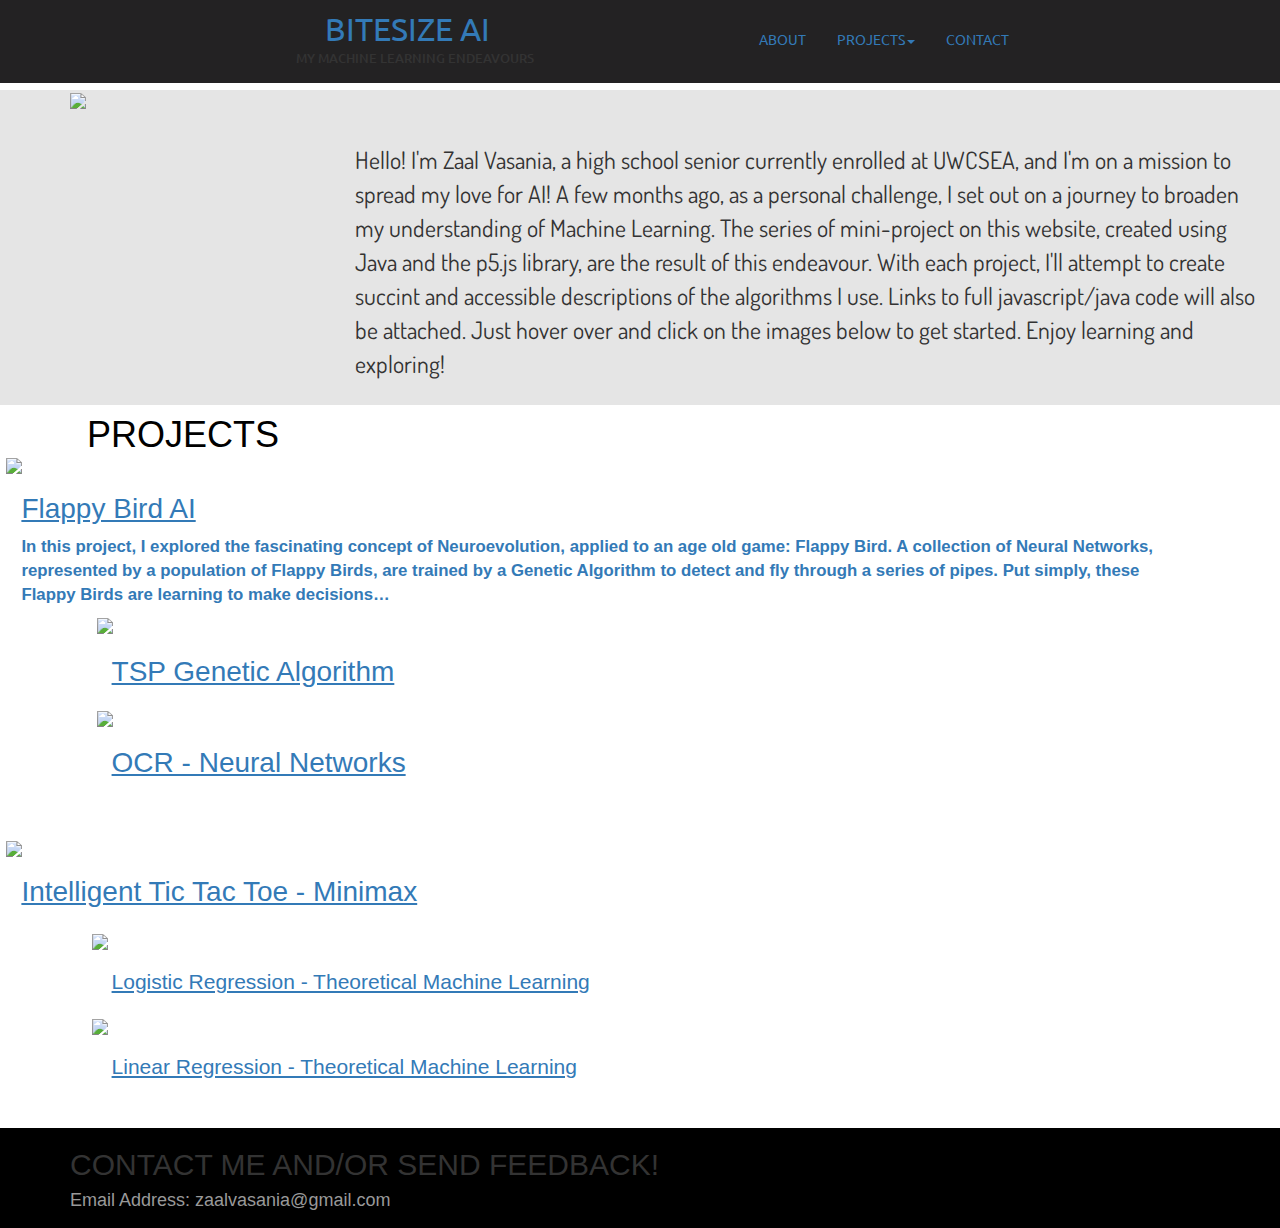
==== WebsiteDat/index.html @ 11089062 "Edited font" ====
<!DOCTYPE html>
<html>
	<head>
		<title>BITESIZE AI</title>
		<link rel="shortcut icon" href="headIcon.ico"/>
		<link rel="stylesheet" href="main.css">
		<link rel="stylesheet" href="https://maxcdn.bootstrapcdn.com/bootstrap/3.3.7/css/bootstrap.min.css" integrity="sha384-BVYiiSIFeK1dGmJRAkycuHAHRg32OmUcww7on3RYdg4Va+PmSTsz/K68vbdEjh4u" crossorigin="anonymous">
		<link rel="stylesheet" href="https://maxcdn.bootstrapcdn.com/bootstrap/3.3.7/css/bootstrap-theme.min.css" integrity="sha384-rHyoN1iRsVXV4nD0JutlnGaslCJuC7uwjduW9SVrLvRYooPp2bWYgmgJQIXwl/Sp" crossorigin="anonymous">
		<link rel="stylesheet" href="https://fonts.googleapis.com/css?family=Ubuntu|Dosis">
	</head>
	<body style="background: white;">
		<header>
			<div style="padding: .5% 20% .5% 20%; background:#232223; position:fixed; width:100%; top:0px; z-index: 100">
				<div style="display: inline-block;">
					<ul style="list-style-type:none">
						<li><a class="navigationA" style = "font-size: 230%; font-family:Ubuntu; margin-left: 12%;" href="index.html">BITESIZE AI</a></li>
						<li><h3 class="navigationA" style="font-size: 90%; font-family:Ubuntu; margin:0;">MY MACHINE LEARNING ENDEAVOURS</h3></li>
					</ul>
				</div>
				<div style="font-size: 100%; font-family:Ubuntu; display: inline-block; float:right; margin:3% 2% 3% 2%;"><a class="navigationA" href="#Con">CONTACT</a></div>
				<div class="dropdown" class="nav navbar-nav" style="display: inline-block; float:right; margin:3% 2% 3% 2%;">
				          <a href="#" class="dropdown-toggle navigationA" data-toggle="dropdown" role="button" aria-haspopup="true" aria-expanded="false" style="font-size: 100%; font-family: Ubuntu;">PROJECTS<span class="caret"></span></a>
				          <ul class="dropdown-menu">
				            <li><a href="FlappyBird/index.html">Flappy Bird - Basic Neuroevolution</a></li>
				            <li><a href="TSP/index.html">Travelling Salesman Problem - Genetic Algorithm</a></li>
				            <li><a href="OCR/index.html">OCR - Neural Networks</a></li>
				            <li><a href="Minimax/index.html">Tic Tac Toe - Minimax Algorithm</a></li>
				            <li><a href="LogRegr/index.html">Logistic Regression - Octave</a></li>
				            <li><a href="LinRegr/index.html">Linear Regression - Octave</a></li>
				            <li role="separator" class="divider"></li>
				            <li><a href="#">Future Projects</a></li>
				          </ul>
				</div>
				<div style="font-size: 100%; font-family:Ubuntu; display: inline-block; float:right; margin:3% 2% 3% 2%;"><a class="navigationA" href="#Bot">ABOUT</a></div>
			</div>
		</header>

		<a name="Bot">p</a>
		<div style="margin-top:70px; background: #e5e5e5;">
			<div class="container">
				<div class="box fill">
					<img style="margin-top:0;" src="images/photo.jpg"/>
				</div>
				<p style="font-size: 170%; width:80%; margin: 3% 20% 2% 25%; font-family:Dosis;"> Hello! I'm Zaal Vasania, a high school senior currently enrolled at UWCSEA, and I'm on a mission to spread my love for AI! A few months ago, as a personal challenge, I set out on a journey to broaden my understanding of Machine Learning. The series of mini-project on this website, created using Java and the p5.js library, are the result of this endeavour. With each project, I'll attempt to create succint and accessible descriptions of the algorithms I use. Links to full javascript/java code will also be attached. Just hover over and click on the images below to get started. Enjoy learning and exploring!</p>
			</div>
		</div>

		<div>
			<div class="container"><h1 style="margin-top: 10px; margin-left:1.5%; margin-bottom: 0; color:black;">PROJECTS</h1></div>
			
			<div class="row" style="margin-left: .5%;">
				<div class="projectContainer" style="display: inline-block;">
			  		<div class="projectBox fill">
			   			<a href="FlappyBird/index.html">
				   			<img class="backgroundImg" style="margin-top:0; max-width: 300px; max-height: 300px;" src="images/flappy.png"/>
				   			<div class="container img__description">
				   				<h2 class="textFont" style="font-size: 200%; text-decoration:underline; ">Flappy Bird AI</h2>
				   				<p class="textFont" style="font-size: 120%; font-weight: bold;">In this project, I explored the fascinating concept of Neuroevolution, applied to an age old game: Flappy Bird. A collection of Neural Networks, represented by a population of Flappy Birds, are trained by a Genetic Algorithm to detect and fly through a series of pipes. Put simply, these Flappy Birds are learning to make decisions…</p>
				   			</div>
			   			</a>
		       		</div>
				</div>
				
				<div class="projectContainer" style="display: inline-block; margin-left: 7%;">
			   		<div class="projectBox fill">
			   			<a href="TSP/index.html">
			   				<img class="backgroundImg" style="margin-top:-5px; max-width: 300px; max-height: 300px;" src="images/TSP.png"/>
			   				<div class="container img__description">
			   					<h2 class="textFont" style="font-size: 200%; text-decoration:underline;">TSP Genetic Algorithm</h2>
			   					<h3 class="textFont" style="font-size: 150%;"></h3>
			   				</div>
			   			</a>
		       		</div>
				</div>
								
				<div class="projectContainer" style="display: inline-block; margin-left: 7%;">
				   	<div class="projectBox fill">
				   		<a href="OCR/index.html">
				   			<img class="backgroundImg" style="margin-top:0px; max-width: 290px; max-height: 290px;" src="images/OCR.png"/>
			   				<div class="container img__description">
			   					<h2 class="textFont" style="font-size: 200%; text-decoration:underline;">OCR - Neural Networks</h2>
			   					<h3 class="textFont" style="font-size: 150%;"></h3>
			   				</div>
				   		</a>
			      	</div>
				</div>
			</div>

			<div class="row" style="margin-left: .5%; margin-top: 3%">
				<div class="projectContainer" style="display: inline-block;">
			  		<div class="projectBox fill">
			   			<a href="Minimax/index.html">
			   				<img class="backgroundImg" style="margin-top:0px; max-width: 290px; max-height: 290px;" src="images/Minimax.png"/>
			   				<div class="container img__description">
			   					<h2 class="textFont" style="font-size: 200%; text-decoration:underline;">Intelligent Tic Tac Toe - Minimax</h2>
			   					<h3 class="textFont" style="font-size: 150%;"></h3>
			   				</div>
			   			</a>
		       		</div>
				</div>

				<div class="projectContainer" style="display: inline-block; margin-left: 7%;">
			  		<div class="projectBox fill">
			   			<a href="LogRegr/index.html">
			   				<img class="backgroundImg" style="margin:5px 0 0 -5px; max-width: 360px; max-height: 360px;" src="images/LogReg.png"/>
			   				<div class="container img__description">
			   					<h2 class="textFont" style="font-size: 150%; text-decoration:underline;">Logistic Regression - Theoretical Machine Learning</h2>
			   					<h3 class="textFont" style="font-size: 150%;"></h3>
			   				</div>
			   			</a>
		       		</div>
				</div>

				<div class="projectContainer" style="display: inline-block; margin-left: 7%;">
			   		<div class="projectBox fill">
			   			<a href="LinRegr/index.html">
			   				<img class="backgroundImg" style="margin:5px 0 0 -5px; max-width: 360px; max-height: 360px;" src="images/LinReg.png"/>
			   				<div class="container img__description">
			   					<h2 class="textFont" style="font-size: 150%; text-decoration:underline;">Linear Regression - Theoretical Machine Learning</h2>
			   					<h3 class="textFont" style="font-size: 150%;"></h3>
			   				</div>
			   			</a>
		       		</div>
				</div>
			</div>
		</div>
		<a name="Con"></a>
		<div style="height:100px; background: black; margin-top:30px;">
			<div class="container">
				<h2>CONTACT ME AND/OR SEND FEEDBACK!</h2>
				<h4 style="color:#999;"">Email Address: zaalvasania@gmail.com</h4>
			</div>
		</div>
	</body>
	<!--<iframe class="iframe" src="project/index2.html" height = "504" width = "500"></iframe>-->
	<script src="https://ajax.googleapis.com/ajax/libs/jquery/1.12.4/jquery.min.js"></script>
	<script src="https://maxcdn.bootstrapcdn.com/bootstrap/3.3.7/js/bootstrap.min.js" integrity="sha384-Tc5IQib027qvyjSMfHjOMaLkfuWVxZxUPnCJA7l2mCWNIpG9mGCD8wGNIcPD7Txa" crossorigin="anonymous"></script>
</html>
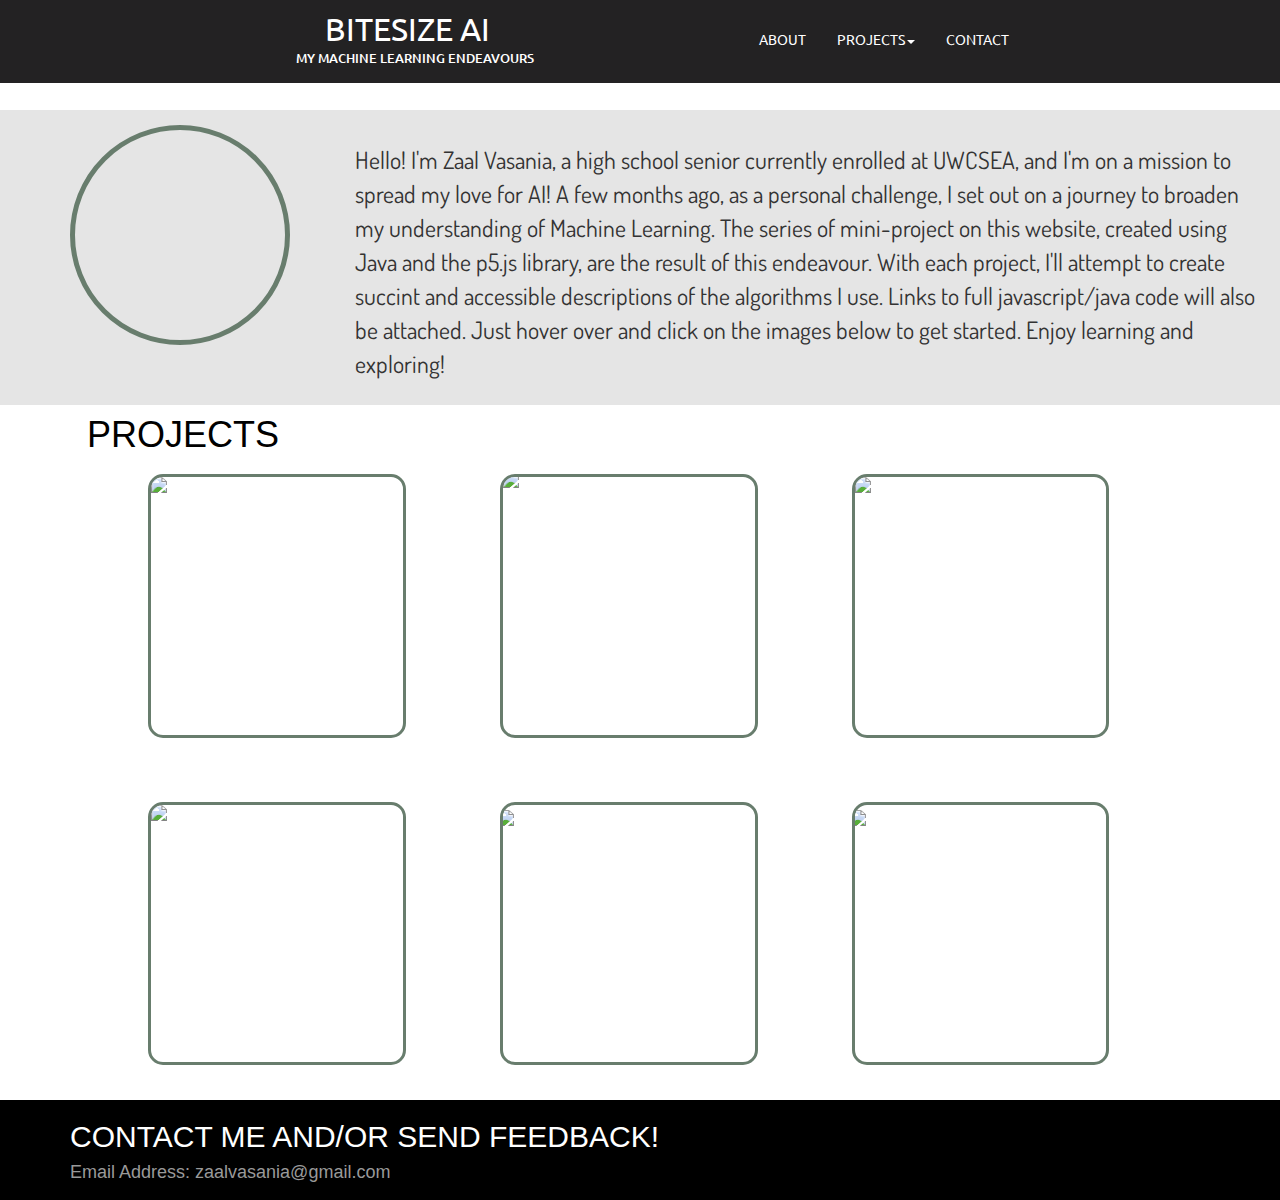
==== commit 602984a4: "linreg" ====
--- a/WebsiteDat/index.html
+++ b/WebsiteDat/index.html
@@ -1,4 +1,4 @@
-<!DOCTYPE html>
+s <!DOCTYPE html>
 <html>
 	<head>
 		<title>BITESIZE AI</title>
@@ -27,8 +27,6 @@
 				            <li><a href="Minimax/index.html">Tic Tac Toe - Minimax Algorithm</a></li>
 				            <li><a href="LogRegr/index.html">Logistic Regression - Octave</a></li>
 				            <li><a href="LinRegr/index.html">Linear Regression - Octave</a></li>
-				            <li role="separator" class="divider"></li>
-				            <li><a href="#">Future Projects</a></li>
 				          </ul>
 				</div>
 				<div style="font-size: 100%; font-family:Ubuntu; display: inline-block; float:right; margin:3% 2% 3% 2%;"><a class="navigationA" href="#Bot">ABOUT</a></div>
@@ -67,7 +65,7 @@
 			   				<img class="backgroundImg" style="margin-top:-5px; max-width: 300px; max-height: 300px;" src="images/TSP.png"/>
 			   				<div class="container img__description">
 			   					<h2 class="textFont" style="font-size: 200%; text-decoration:underline;">TSP Genetic Algorithm</h2>
-			   					<h3 class="textFont" style="font-size: 150%;"></h3>
+			   					<p class="textFont" style="font-size: 115%; font-weight: bold;">In this project, I’ve implemented a simple algorithm to suggest solutions to a modified version of a world renowned problem: the Travelling Salesman Problem. Having a worse case brute force complexity proportional to O(n!), a solution to this NP-Hard problem had to be autonomously intelligent. A genetic algorithm, due to its unqiue makeup, proved to be an apt solution…</p>
 			   				</div>
 			   			</a>
 		       		</div>
@@ -79,7 +77,7 @@
 				   			<img class="backgroundImg" style="margin-top:0px; max-width: 290px; max-height: 290px;" src="images/OCR.png"/>
 			   				<div class="container img__description">
 			   					<h2 class="textFont" style="font-size: 200%; text-decoration:underline;">OCR - Neural Networks</h2>
-			   					<h3 class="textFont" style="font-size: 150%;"></h3>
+			   					<p class="textFont" style="font-size: 125%;">It was in this project where I first delved into the field of deep learning. Coded entirely in Java, this basic OCR (optical character recognition) application integrates a basic Neural Network with the back propagation training algorithm to create a unified learning program…</p>
 			   				</div>
 				   		</a>
 			      	</div>
@@ -93,7 +91,7 @@
 			   				<img class="backgroundImg" style="margin-top:0px; max-width: 290px; max-height: 290px;" src="images/Minimax.png"/>
 			   				<div class="container img__description">
 			   					<h2 class="textFont" style="font-size: 200%; text-decoration:underline;">Intelligent Tic Tac Toe - Minimax</h2>
-			   					<h3 class="textFont" style="font-size: 150%;"></h3>
+			   					<p class="textFont" style="font-size: 120%;">Sometimes described as the “staple” AI algorithm, Minimax is intriguing in its endless applications. In this project, I explore this relatively basic yet fascinating project to craft an unbeatable game of Tic Tac Toe. Try your luck against the algorithm by pressing here!</p>
 			   				</div>
 			   			</a>
 		       		</div>
@@ -105,7 +103,7 @@
 			   				<img class="backgroundImg" style="margin:5px 0 0 -5px; max-width: 360px; max-height: 360px;" src="images/LogReg.png"/>
 			   				<div class="container img__description">
 			   					<h2 class="textFont" style="font-size: 150%; text-decoration:underline;">Logistic Regression - Theoretical Machine Learning</h2>
-			   					<h3 class="textFont" style="font-size: 150%;"></h3>
+			   					<p class="textFont" style="font-size: 130%;">In this project, I explored a more theoretical aspect of Machine Learning. I used GNU Octave, a language widely used for efficient numerical computation, to delve into the concept of Logistic Regression. Click here for more details!</p>
 			   				</div>
 			   			</a>
 		       		</div>
@@ -117,7 +115,7 @@
 			   				<img class="backgroundImg" style="margin:5px 0 0 -5px; max-width: 360px; max-height: 360px;" src="images/LinReg.png"/>
 			   				<div class="container img__description">
 			   					<h2 class="textFont" style="font-size: 150%; text-decoration:underline;">Linear Regression - Theoretical Machine Learning</h2>
-			   					<h3 class="textFont" style="font-size: 150%;"></h3>
+			   					<p class="textFont" style="font-size: 130%;">In this project, I explore a staple of theoretical Machine Learning: Linear Regression. Using the GNU Octave language, I delve into how gradient descent and other optimisation algorithms can help intelligently model data…</p>
 			   				</div>
 			   			</a>
 		       		</div>
--- a/WebsiteDat/main.css
+++ b/WebsiteDat/main.css
@@ -0,0 +1,120 @@
+hr.hr{
+	width:100%;
+	background-color: #000000;
+	border: none;
+	height: 5px;
+	margin-top: ;
+}
+
+iframe.iframe{
+	border-width: 2px;
+	margin: 0px 10px;
+}
+
+div a.navigationA:hover{
+	color:grey;
+}
+
+div a.navigationA{
+	color: white;
+	text-decoration: none;
+}
+
+div h3.navigationA{
+	color:white;
+}
+
+.box{
+	float:left;
+	height:220px;
+	width:220px;
+	border: 5px solid #687D6D;
+	border-radius: 200px;
+	display:inline-block;
+	margin:15px 0 15px 0;
+}
+
+.navBar{
+	position:fixed;
+}
+
+.fill{
+    justify-content: center;
+    align-items: center;
+    overflow: hidden;
+}
+
+
+.fill img {
+    flex-shrink: 0;
+    margin: 35% 0 0 0;
+    max-width: 320px;
+    max-height: 320px;
+}
+
+.projectContainer{
+	margin-left: 11%;
+	width: 20%;
+}
+
+.projectBox{
+	position: relative;
+	height:0;
+	padding-bottom: 100%;
+	margin-top:20px;
+	border:3px solid #687D6D;
+	border-radius: 15px;
+}
+
+.backgroundImg{
+	position:relative;
+	  margin-left: 0px;
+  -webkit-transition: all .5s ease;
+     -moz-transition: all .5s ease;
+       -o-transition: all .5s ease;
+      -ms-transition: all .5s ease;
+          transition: all .5s ease;
+}
+
+.backgroundImg:hover{
+	-webkit-filter: blur(8px);
+    filter: blur(8px);
+}
+
+.img__description {
+  position: absolute;
+  margin:0;
+  color: #000;
+  margin-right: 0;
+  visibility: hidden;
+  opacity: 0;
+
+  /* transition effect. not necessary */
+  transition: opacity .2s, visibility .2s;
+}
+
+.projectBox:hover .img__description {
+  visibility: visible;
+  opacity: 1;
+}
+
+.projectBox:hover .backgroundImg{
+	-webkit-filter: blur(9px);
+    filter: blur(9px);
+}
+
+.projectBox div{
+   position: absolute; 
+   top: 0px; 
+   width: 100%; 
+}
+
+.textFont{
+	font-family: Dosis;
+	color:black;
+}
+
+div h2{
+	color:white;
+	width:100%;
+}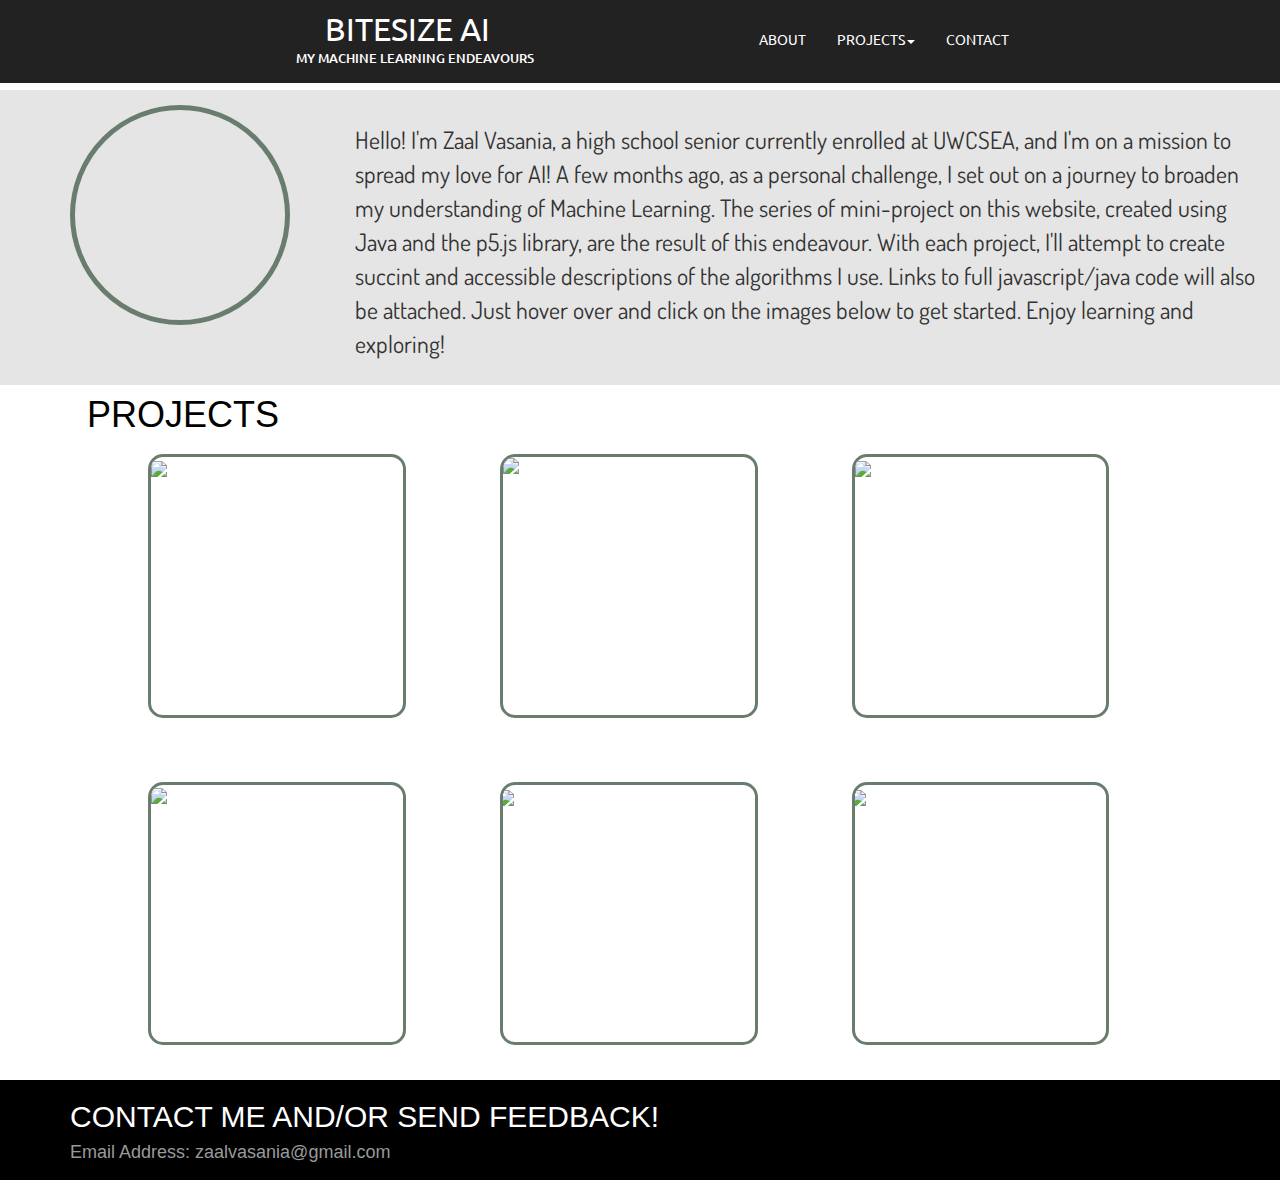
==== commit 9b79b826: "Changed OCR header font color to blue" ====
--- a/WebsiteDat/index.html
+++ b/WebsiteDat/index.html
@@ -1,4 +1,4 @@
-s <!DOCTYPE html>
+<!DOCTYPE html>
 <html>
 	<head>
 		<title>BITESIZE AI</title>
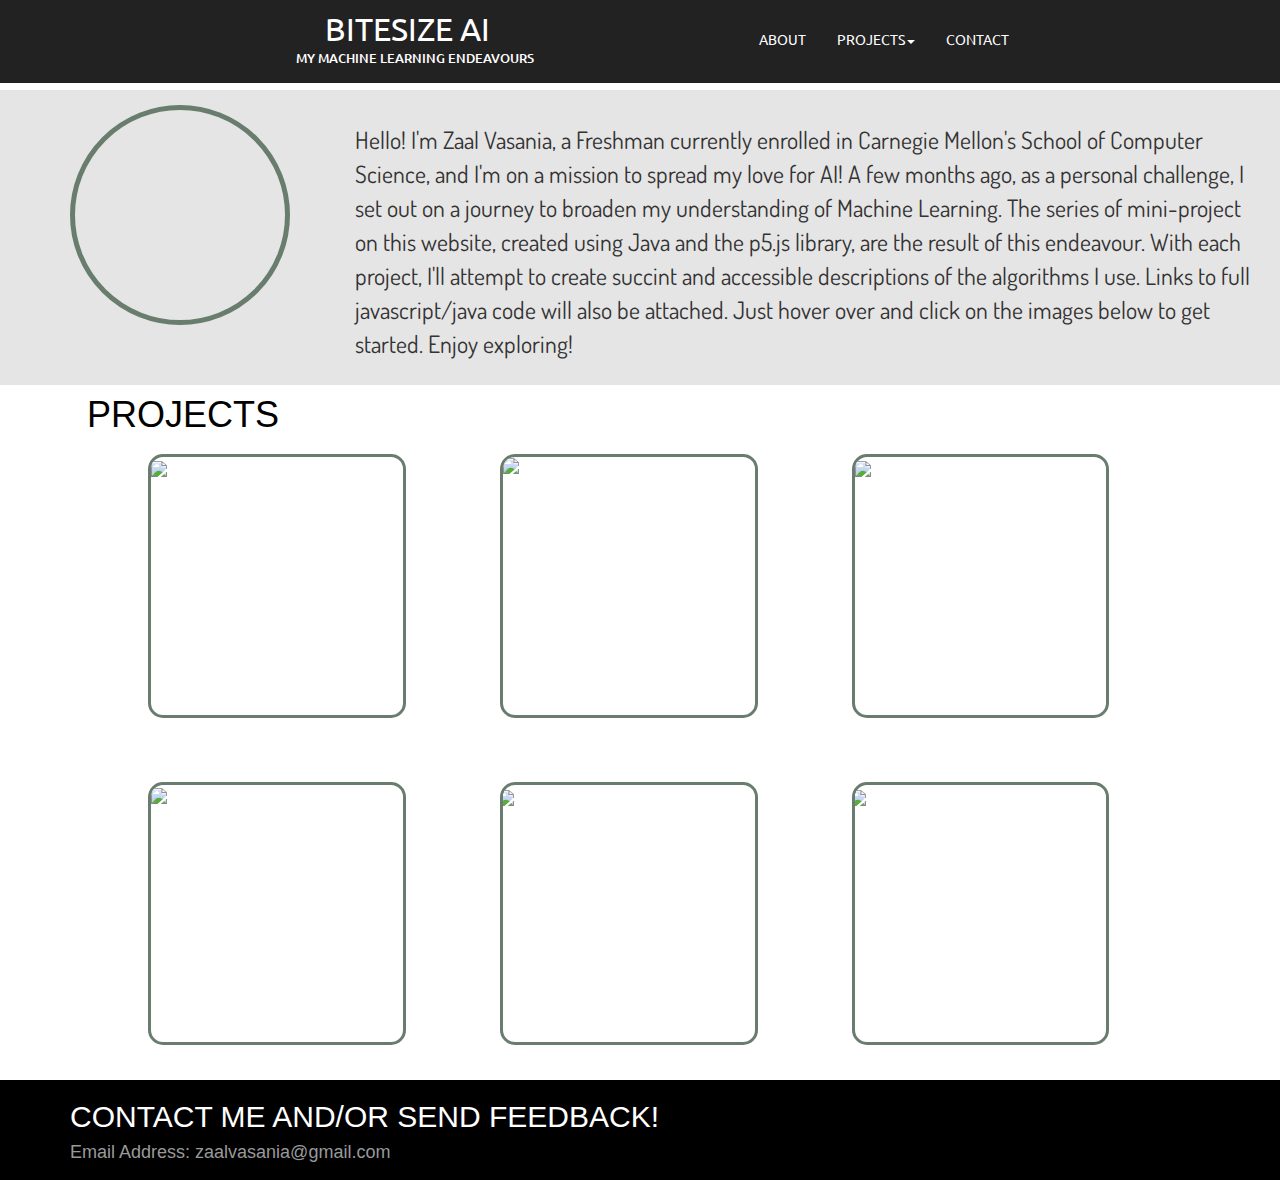
==== commit 478ad1ac: "changed index.html" ====
--- a/WebsiteDat/index.html
+++ b/WebsiteDat/index.html
@@ -1,5 +1,6 @@
 <!DOCTYPE html>
 <html>
+<!-- Hello World -->
 	<head>
 		<title>BITESIZE AI</title>
 		<link rel="shortcut icon" href="headIcon.ico"/>
@@ -7,6 +8,7 @@
 		<link rel="stylesheet" href="https://maxcdn.bootstrapcdn.com/bootstrap/3.3.7/css/bootstrap.min.css" integrity="sha384-BVYiiSIFeK1dGmJRAkycuHAHRg32OmUcww7on3RYdg4Va+PmSTsz/K68vbdEjh4u" crossorigin="anonymous">
 		<link rel="stylesheet" href="https://maxcdn.bootstrapcdn.com/bootstrap/3.3.7/css/bootstrap-theme.min.css" integrity="sha384-rHyoN1iRsVXV4nD0JutlnGaslCJuC7uwjduW9SVrLvRYooPp2bWYgmgJQIXwl/Sp" crossorigin="anonymous">
 		<link rel="stylesheet" href="https://fonts.googleapis.com/css?family=Ubuntu|Dosis">
+		<meta name="google-site-verification" content="rG7xQXzc6t7DTdVKktjnagaDsz2DEtATtar5Pq0waqc" />
 	</head>
 	<body style="background: white;">
 		<header>
@@ -39,7 +41,7 @@
 				<div class="box fill">
 					<img style="margin-top:0;" src="images/photo.jpg"/>
 				</div>
-				<p style="font-size: 170%; width:80%; margin: 3% 20% 2% 25%; font-family:Dosis;"> Hello! I'm Zaal Vasania, a high school senior currently enrolled at UWCSEA, and I'm on a mission to spread my love for AI! A few months ago, as a personal challenge, I set out on a journey to broaden my understanding of Machine Learning. The series of mini-project on this website, created using Java and the p5.js library, are the result of this endeavour. With each project, I'll attempt to create succint and accessible descriptions of the algorithms I use. Links to full javascript/java code will also be attached. Just hover over and click on the images below to get started. Enjoy learning and exploring!</p>
+				<p style="font-size: 170%; width:80%; margin: 3% 20% 2% 25%; font-family:Dosis;"> Hello! I'm Zaal Vasania, a Freshman currently enrolled in Carnegie Mellon's School of Computer Science, and I'm on a mission to spread my love for AI! A few months ago, as a personal challenge, I set out on a journey to broaden my understanding of Machine Learning. The series of mini-project on this website, created using Java and the p5.js library, are the result of this endeavour. With each project, I'll attempt to create succint and accessible descriptions of the algorithms I use. Links to full javascript/java code will also be attached. Just hover over and click on the images below to get started. Enjoy exploring!</p>
 			</div>
 		</div>
 
@@ -133,4 +135,4 @@
 	<!--<iframe class="iframe" src="project/index2.html" height = "504" width = "500"></iframe>-->
 	<script src="https://ajax.googleapis.com/ajax/libs/jquery/1.12.4/jquery.min.js"></script>
 	<script src="https://maxcdn.bootstrapcdn.com/bootstrap/3.3.7/js/bootstrap.min.js" integrity="sha384-Tc5IQib027qvyjSMfHjOMaLkfuWVxZxUPnCJA7l2mCWNIpG9mGCD8wGNIcPD7Txa" crossorigin="anonymous"></script>
-</html>+</html>
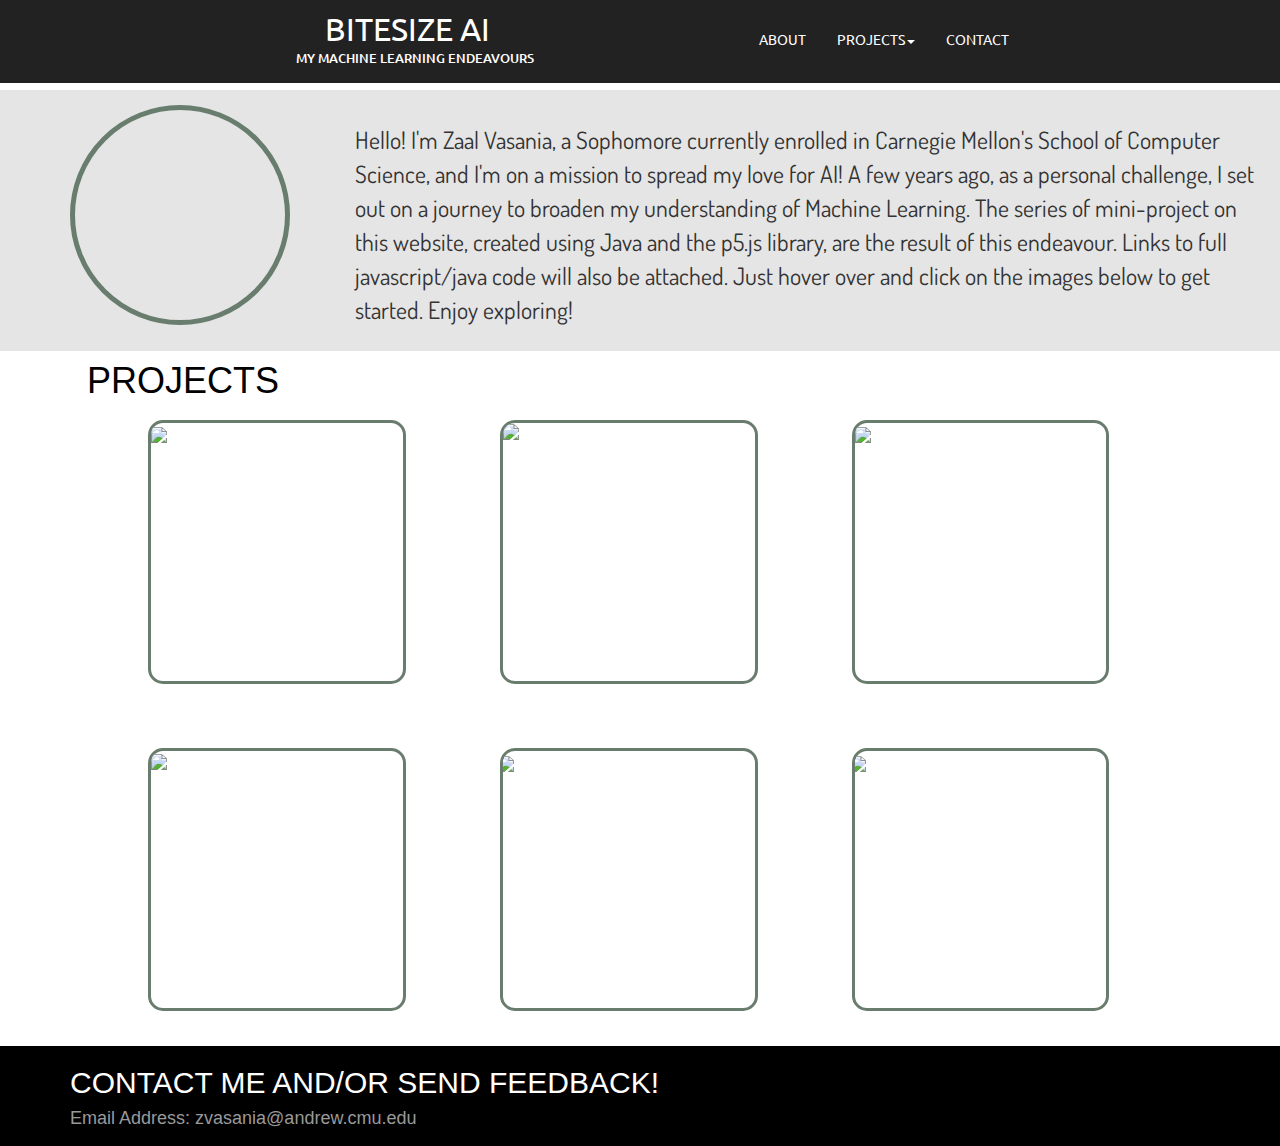
==== commit b927d5e5: "minor edit" ====
--- a/WebsiteDat/index.html
+++ b/WebsiteDat/index.html
@@ -41,7 +41,7 @@
 				<div class="box fill">
 					<img style="margin-top:0;" src="images/photo.jpg"/>
 				</div>
-				<p style="font-size: 170%; width:80%; margin: 3% 20% 2% 25%; font-family:Dosis;"> Hello! I'm Zaal Vasania, a Freshman currently enrolled in Carnegie Mellon's School of Computer Science, and I'm on a mission to spread my love for AI! A few months ago, as a personal challenge, I set out on a journey to broaden my understanding of Machine Learning. The series of mini-project on this website, created using Java and the p5.js library, are the result of this endeavour. With each project, I'll attempt to create succint and accessible descriptions of the algorithms I use. Links to full javascript/java code will also be attached. Just hover over and click on the images below to get started. Enjoy exploring!</p>
+				<p style="font-size: 170%; width:80%; margin: 3% 20% 2% 25%; font-family:Dosis;"> Hello! I'm Zaal Vasania, a Sophomore currently enrolled in Carnegie Mellon's School of Computer Science, and I'm on a mission to spread my love for AI! A few years ago, as a personal challenge, I set out on a journey to broaden my understanding of Machine Learning. The series of mini-project on this website, created using Java and the p5.js library, are the result of this endeavour. Links to full javascript/java code will also be attached. Just hover over and click on the images below to get started. Enjoy exploring!</p>
 			</div>
 		</div>
 
@@ -128,7 +128,7 @@
 		<div style="height:100px; background: black; margin-top:30px;">
 			<div class="container">
 				<h2>CONTACT ME AND/OR SEND FEEDBACK!</h2>
-				<h4 style="color:#999;"">Email Address: zaalvasania@gmail.com</h4>
+				<h4 style="color:#999;"">Email Address: zvasania@andrew.cmu.edu</h4>
 			</div>
 		</div>
 	</body>
